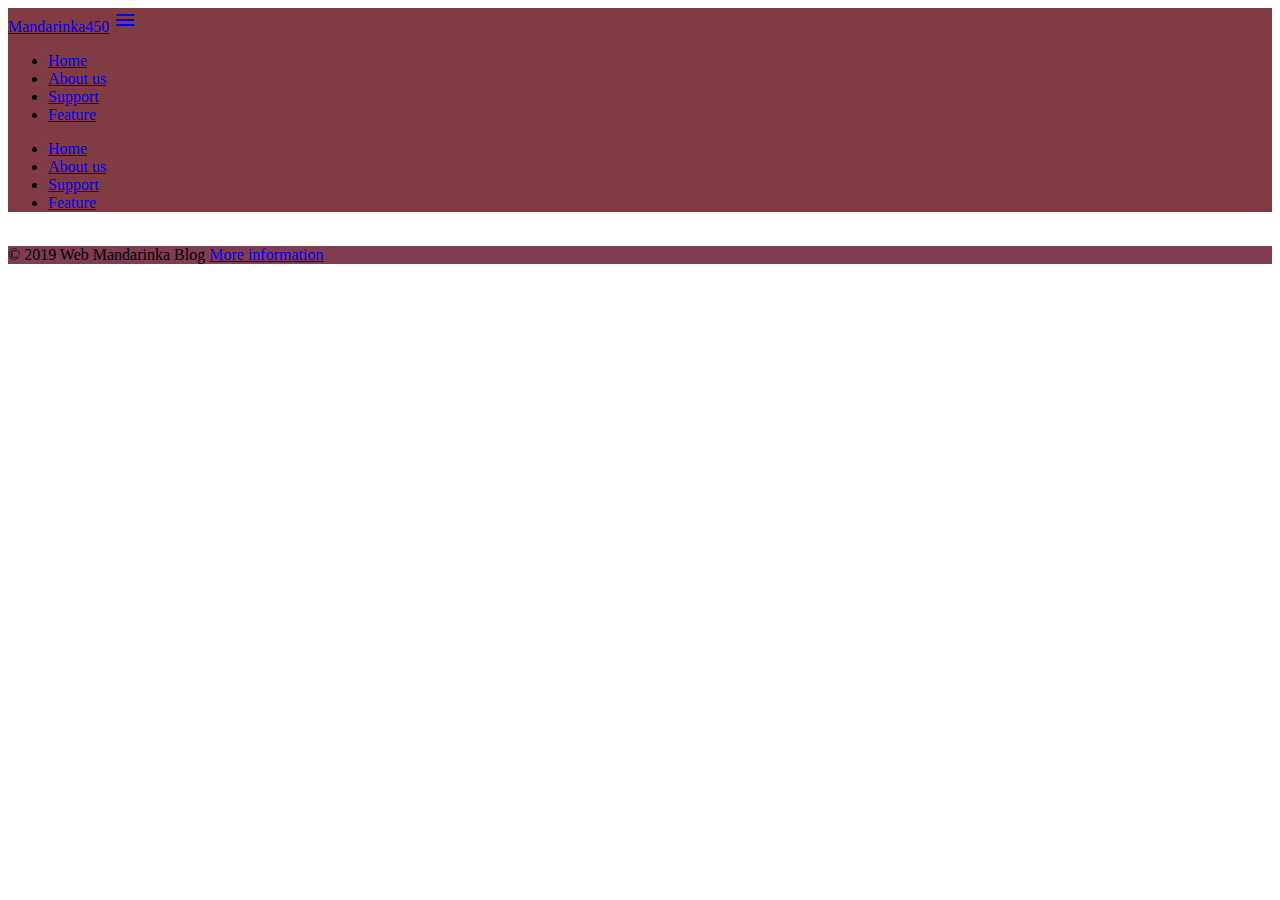
==== laba-3.html @ 952a94d9 "first commit" ====
<!DOCTYPE html>
<html>

    <head>
        <title>Fraimvorks</title>
        
        <link href="https://fonts.googleapis.com/icon?family=Material+Icons" rel="stylesheet">
        
        <link rel="stylesheet" href="https://cdnjs.cloudflare.com/ajax/libs/materialize/0.100.2/css/materialize.min.css">
        <link rel="stylesheet" href="fraim.css">
        <meta charset="UTF-8">
        <meta name="viewport" content="width=device-width, intial-scale=1.0">
    </head>
    <body>
        <div class="navbar-fixed">
        <nav>
            <div class="nav-wrapper">
                <div class="container">
                <a href="#" class="brand-logo">Mandarinka450</a>
                <a href="#" data-activates="mobile-demo" class="button-collapse"><i class="material-icons">menu</i></a>
                <ul class="right hide-on-med-and-down">
                    <li><a href="#">Home</a></li>
                    <li><a href="#">About us</a></li>
                    <li><a class="modal-trigger" href="#modal1">Support</a></li>
                    <li><a href="#">Feature</a></li>
                </ul>
                <ul class="side-nav" id="mobile-demo">
                    <li><a href="#">Home</a></li>
                    <li><a href="#">About us</a></li>
                    <li><a href="#">Support</a></li>
                    <li><a href="#">Feature</a></li>
                </ul>
            </div>
            </div>
        </nav>
    </div>
  
    <div class="full-width">
        <div class="carousel carousel-slider">
            <a href="#one!" class="carousel-item"><img src="https://images.wallpaperscraft.com/image/man_freedom_sky_stones_118040_3840x2160.jpg" alt=""></a>
            <a href="#two!" class="carousel-item"><img src="https://i.ytimg.com/vi/mh-lr_Wad_w/maxresdefault.jpg" alt=""></a>
            <a href="#three!" class="carousel-item"><img src="https://wallup.net/wp-content/uploads/2016/03/03/317512-silhouette-photography-Superman-childhood_dreams-500px-sunset-clouds-superhero-heroes-DC_Comics-cape.jpg" alt=""></a>
        </div>
    </div>
   
    <div class="footer-copyright">
        <div class="container">
            ©  2019 Web Mandarinka Blog
            <a href="#" class="grey-text text-lighten-3 right">More information</a>
        </div>
    </div>
</footer>


    



    <script src="https://cdn.jsdelivr.net/npm/animejs@3.0.1/lib/anime.min.js"></script>
    <script type="text/javascript" src="https://ajax.googleapis.com/ajax/libs/jquery/3.2.1/jquery.min.js"></script>
    <script src="https://cdnjs.cloudflare.com/ajax/libs/materialize/0.100.2/js/materialize.min.js"></script> 
   
    </body>
</html>
---- fraim.css ----
nav{
    background-color: #803c42;
}

footer{
    background-color: #803c42;
    
}
.footer-copyright{
    background-color:#803c52 ;
}

.letter {
    display: inline-block;
    opacity: 0;
    z-index: 990;
    
  }
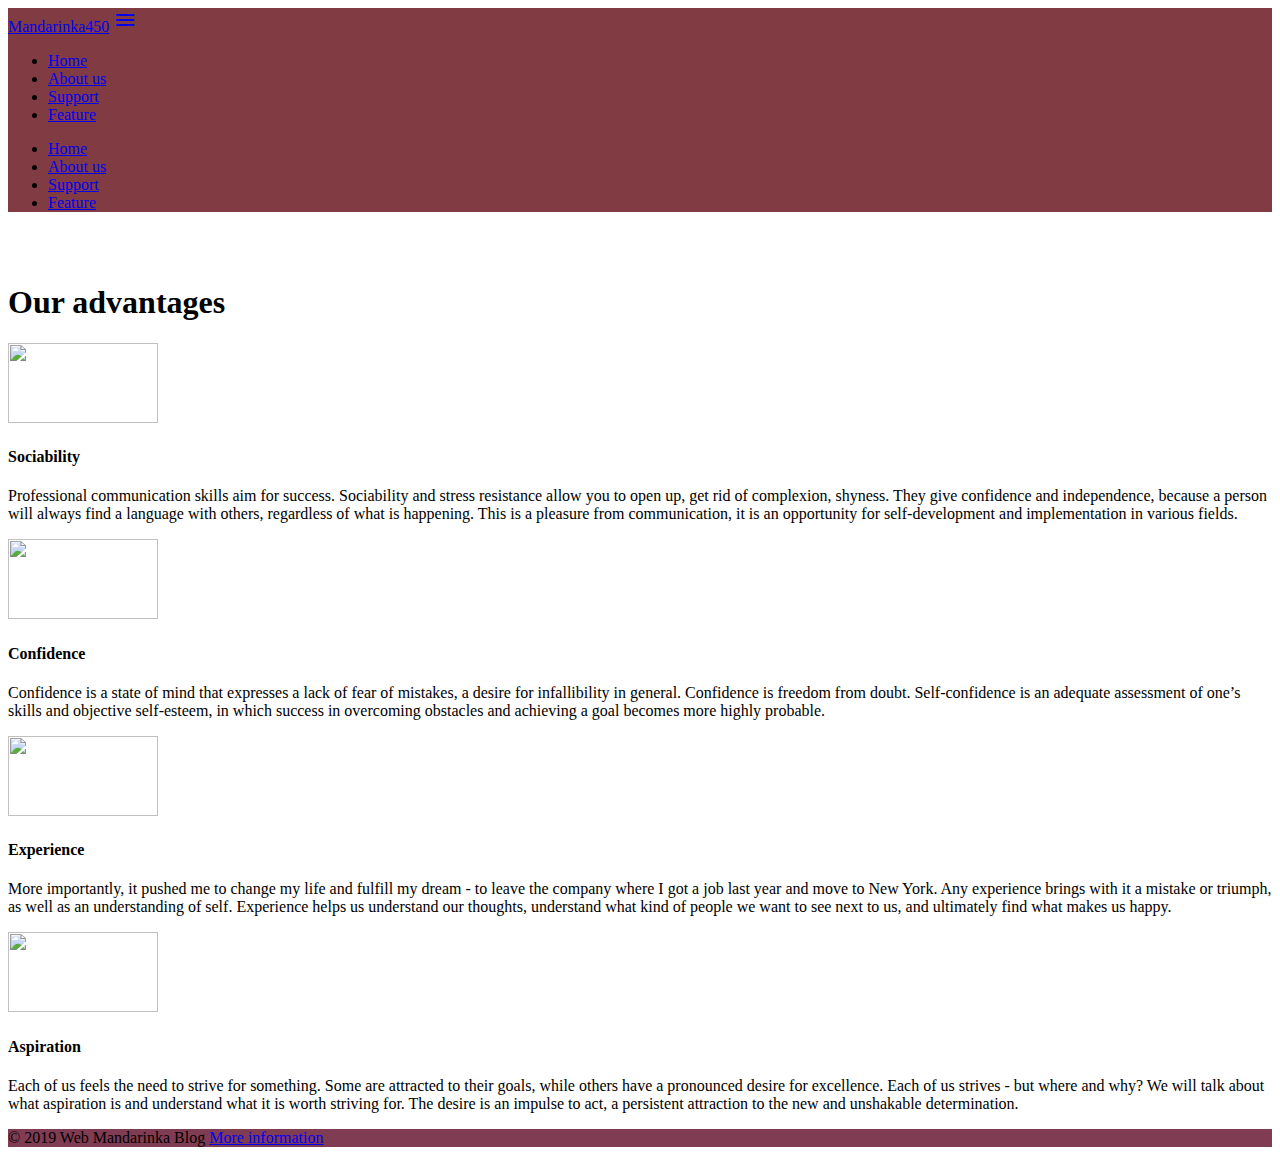
==== commit 8c6efffc: "second changes" ====
--- a/laba-3.html
+++ b/laba-3.html
@@ -42,6 +42,56 @@
             <a href="#three!" class="carousel-item"><img src="https://wallup.net/wp-content/uploads/2016/03/03/317512-silhouette-photography-Superman-childhood_dreams-500px-sunset-clouds-superhero-heroes-DC_Comics-cape.jpg" alt=""></a>
         </div>
     </div>
+    <div class="section white">
+        <div class="row container">
+                <h1  class="center-align " style="margin-top: -20px;" >
+                    <span class="letter">M</span>
+                    <span class="letter">A</span>
+                    <span class="letter">N</span>
+                    <span class="letter">D</span>
+                    <span class="letter">A</span>
+                    <span class="letter">R</span>
+                    <span class="letter">I</span>
+                    <span class="letter">N</span>
+                    <span class="letter">K</span>
+                    <span class="letter">A</span>
+                    
+                    </h1>
+        </div>
+    </div>
+    <div class="container">
+        <h1>Our advantages</h1>
+        <div class="row">
+            <div class="col xl3 l4 m6 center-align">
+                <img src="https://imageog.flaticon.com/icons/png/512/608/608953.png?size=1200x630f&pad=10,10,10,10&ext=png&bg=FFFFFFFF" alt="" width="150px" height="80px">
+                <h4>Sociability</h4>
+                <p>Professional communication skills aim for success. Sociability and stress resistance allow you to open up, get rid of complexion, shyness. They give confidence and independence, because a person will always find a language with others, regardless of what is happening. This is a pleasure from communication, it is an opportunity for self-development and implementation in various fields.</p>
+            </div>
+            <div class="col xl3 l4 m6 center-align">
+                <img src="https://im0-tub-ru.yandex.net/i?id=9da02f25d834134cbc70749307015b91&n=13" alt="" width="150px" height="80px">
+                <h4>Confidence</h4>
+                <p>Confidence is a state of mind that expresses a lack of fear of mistakes, a desire for infallibility in general. Confidence is freedom from doubt. Self-confidence is an adequate assessment of one’s skills and objective self-esteem, in which success in overcoming obstacles and achieving a goal becomes more highly probable.</p>
+            </div>
+            <div class="col xl3 l4 m6 center-align">
+                <img src="https://imageog.flaticon.com/icons/png/512/306/306893.png?size=1200x630f&pad=10,10,10,10&ext=png&bg=FFFFFFFF" alt="" width="150px" height="80px">
+                <h4>Experience</h4>
+                <p>More importantly, it pushed me to change my life and fulfill my dream - to leave the company where I got a job last year and move to New York.
+    
+                    Any experience brings with it a mistake or triumph, as well as an understanding of self. Experience helps us understand our thoughts, understand what kind of people we want to see next to us, and ultimately find what makes us happy.
+    
+                </p>
+            </div>
+            <div class="col xl3 l4 m6 center-align">
+                <img src="https://imageog.flaticon.com/icons/png/512/82/82668.png?size=1200x630f&pad=10,10,10,10&ext=png&bg=FFFFFFFF" alt="" width="150px" height="80px">
+                <h4>Aspiration</h4>
+                <p>Each of us feels the need to strive for something. Some are attracted to their goals, while others have a pronounced desire for excellence. Each of us strives - but where and why? We will talk about what aspiration is and understand what it is worth striving for.
+    
+                    The desire is an impulse to act, a persistent attraction to the new and unshakable determination.
+    
+                </p>
+            </div>
+        </div>
+    </div> 
    
     <div class="footer-copyright">
         <div class="container">
@@ -59,6 +109,27 @@
     <script src="https://cdn.jsdelivr.net/npm/animejs@3.0.1/lib/anime.min.js"></script>
     <script type="text/javascript" src="https://ajax.googleapis.com/ajax/libs/jquery/3.2.1/jquery.min.js"></script>
     <script src="https://cdnjs.cloudflare.com/ajax/libs/materialize/0.100.2/js/materialize.min.js"></script> 
-   
+    
+    
+    
+    <script>
+        let animation = anime({
+        targets: '.letter',
+        opacity: 1,
+        translateY: 50, 
+        loop:true,
+        rotate: {
+        value: 360,
+        duration: 2500,
+        easing: 'easeInExpo'
+        
+        
+        }, 
+        scale: anime.stagger([0.7, 1], {from: 'center'}), 
+        delay: anime.stagger(100, {start: 1000}), 
+        translateX: [-10, 30]
+        
+        });                
+        </script>
     </body>
 </html>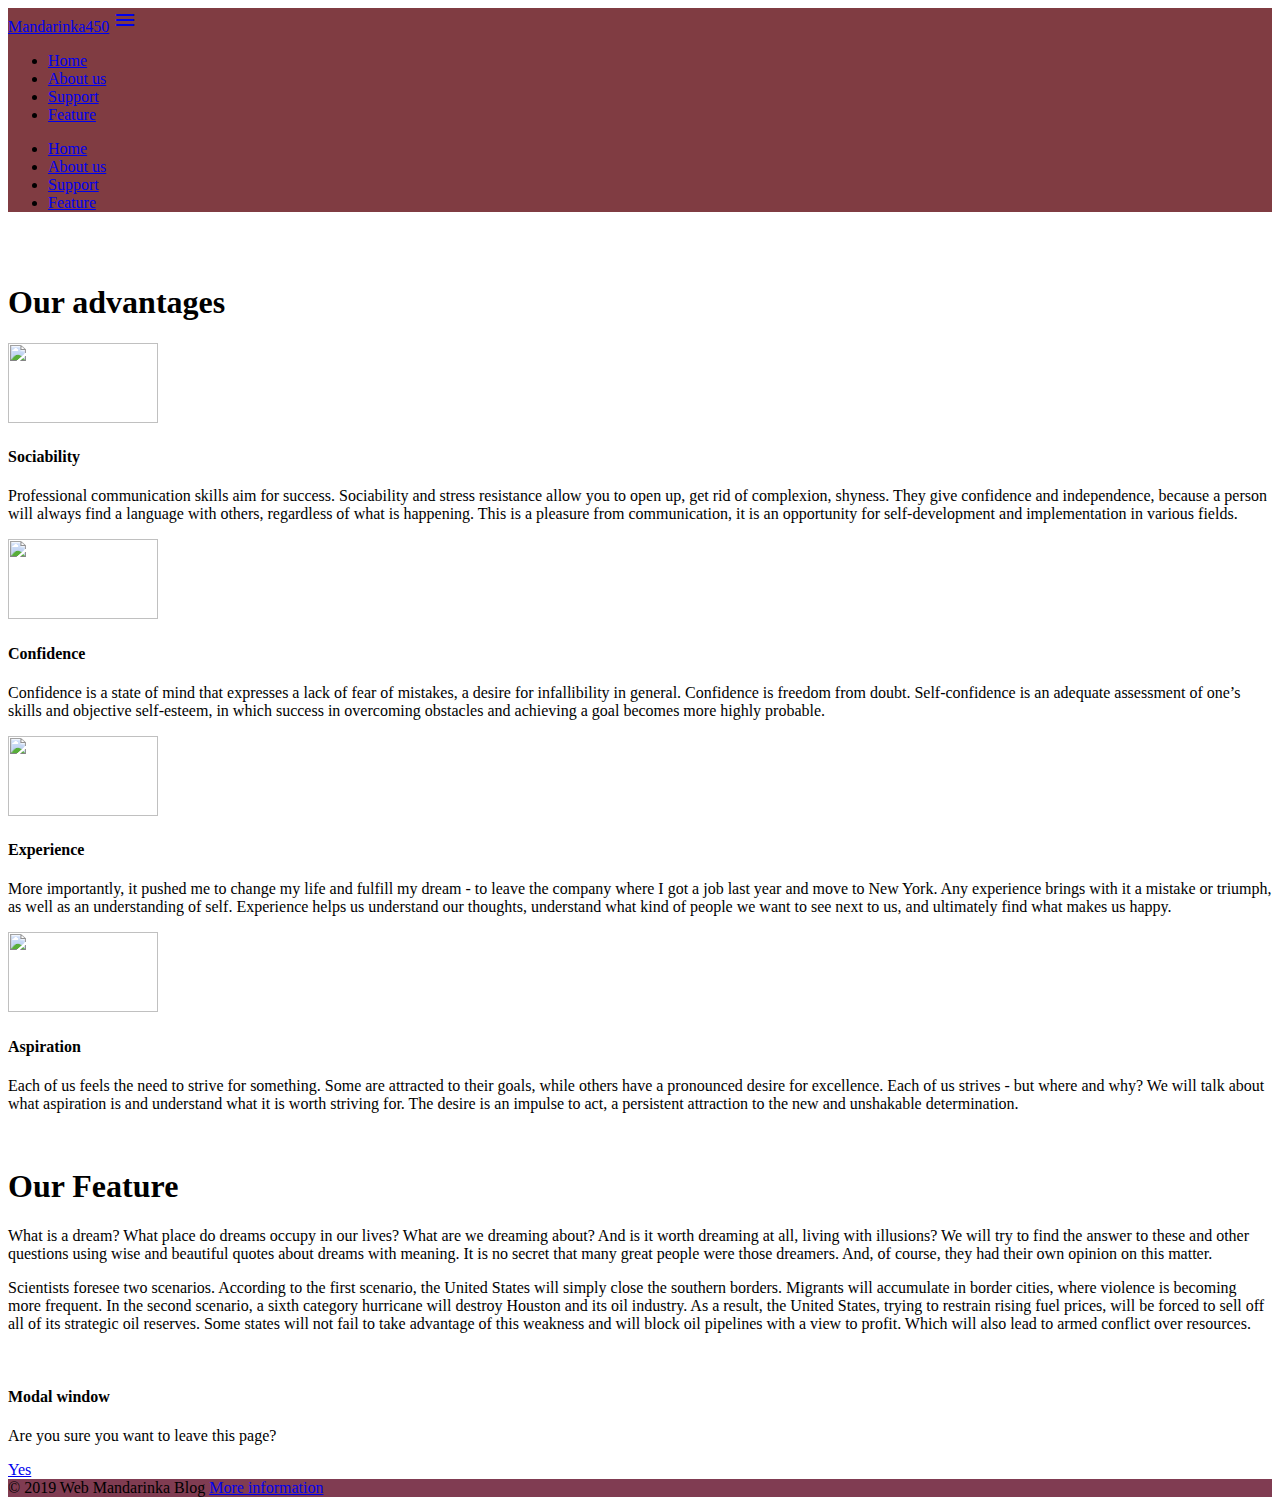
==== commit ed733e30: "parallax" ====
--- a/laba-3.html
+++ b/laba-3.html
@@ -92,6 +92,39 @@
             </div>
         </div>
     </div> 
+    <div class="parallax-container">
+        <div class="parallax">
+            <img src="https://pbs.twimg.com/media/CHH_1TkWkAAM8ED.jpg:large" alt="">
+        </div>
+    </div>
+    <div class="section white">
+        <div class="row container">
+            <h1 class="header">Our Feature</h1>
+            <p class="grey-text text-darken-3 lighten-3">
+                What is a dream? What place do dreams occupy in our lives? What are we dreaming about? And is it worth dreaming at all, living with illusions? We will try to find the answer to these and other questions using wise and beautiful quotes about dreams with meaning. It is no secret that many great people were those dreamers. And, of course, they had their own opinion on this matter.
+    
+            </p>
+            <p>
+                Scientists foresee two scenarios. According to the first scenario, the United States will simply close the southern borders. Migrants will accumulate in border cities, where violence is becoming more frequent. In the second scenario, a sixth category hurricane will destroy Houston and its oil industry. As a result, the United States, trying to restrain rising fuel prices, will be forced to sell off all of its strategic oil reserves. Some states will not fail to take advantage of this weakness and will block oil pipelines with a view to profit. Which will also lead to armed conflict over resources.
+            </p>
+        </div>
+    </div>
+    <div class="parallax-container">
+        <div class="parallax">
+            <img src="https://avatars.mds.yandex.net/get-zen_doc/28845/pub_5c0ab1ca98832000acf32a12_5c0acea4fcea4c00aad2248e/scale_1200" alt="">
+        </div>
+    </div>
+    
+    <div id="modal1" class="modal">
+        <div class="modal-content">
+            <h4>Modal window</h4>
+            <p>Are you sure you want to leave this page?</p>
+        </div>
+        <div class="modal-footer">
+            <a href="#" class="modal-action modal-close waves-effect waves-green btn-flat">Yes</a>
+        </div>
+    </div>
+    
    
     <div class="footer-copyright">
         <div class="container">
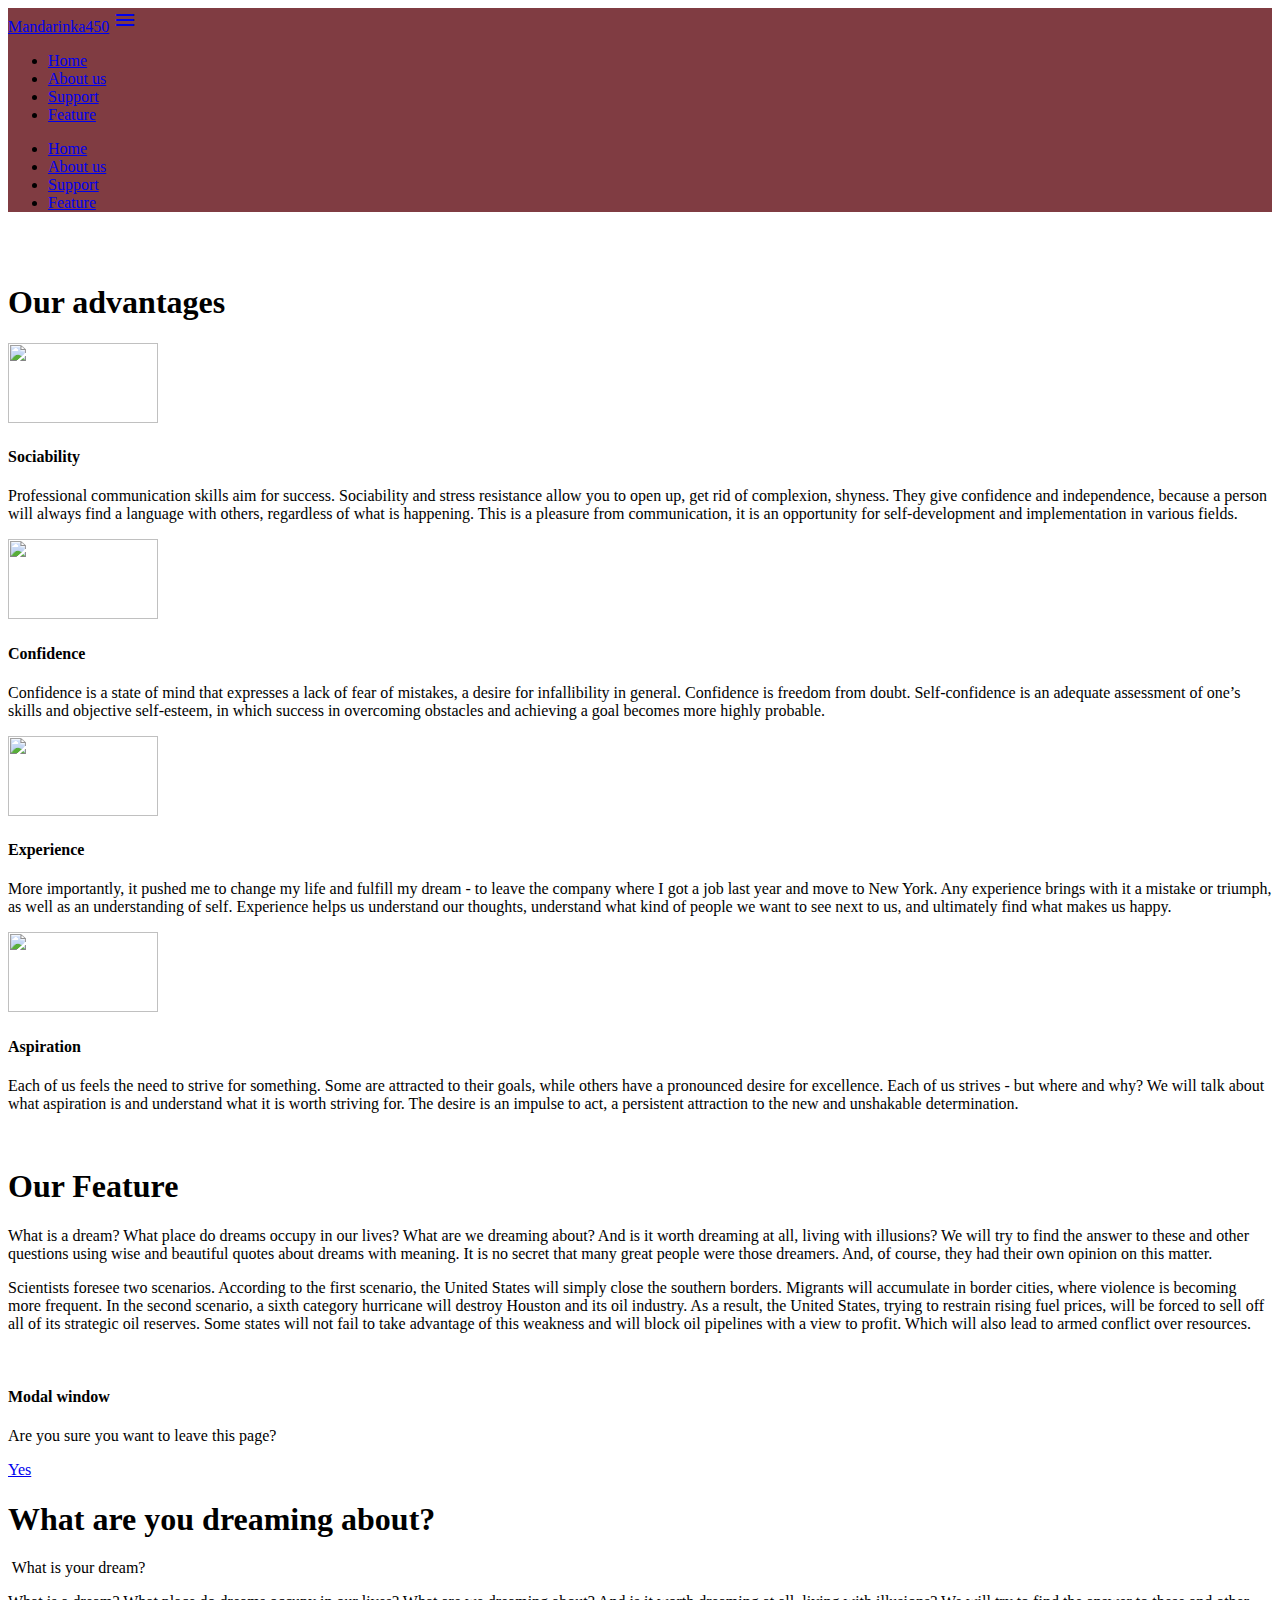
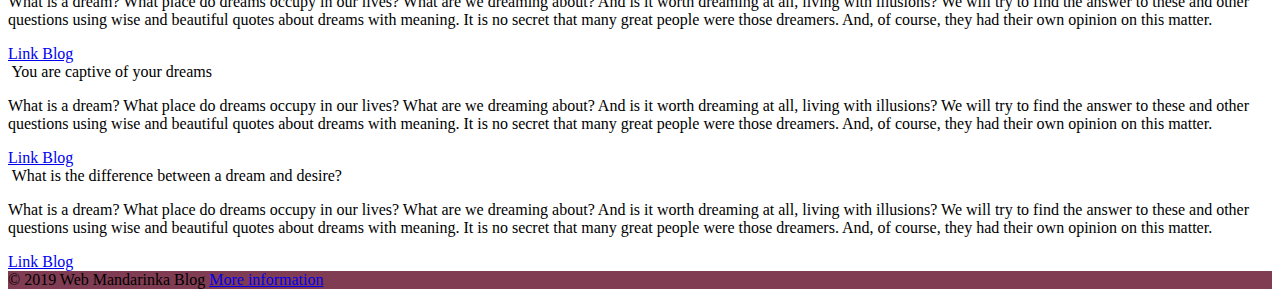
==== commit b386b5e5: "cards" ====
--- a/laba-3.html
+++ b/laba-3.html
@@ -124,7 +124,45 @@
             <a href="#" class="modal-action modal-close waves-effect waves-green btn-flat">Yes</a>
         </div>
     </div>
-    
+    <div class="container">
+        <h1>What are you dreaming about?</h1>
+        <div class="card hoverable small">
+            <div class="card-image">
+                <img src="https://img1.goodfon.ru/original/1920x1080/4/95/art-okean-nebo-para-noch.jpg" alt="">
+                <span class="card-title">What is your dream?</span>
+            </div>
+            <div class="card-content">
+                <p>What is a dream? What place do dreams occupy in our lives? What are we dreaming about? And is it worth dreaming at all, living with illusions? We will try to find the answer to these and other questions using wise and beautiful quotes about dreams with meaning. It is no secret that many great people were those dreamers. And, of course, they had their own opinion on this matter.</p>
+            </div>
+            <div class="card-action">
+                <a href="#">Link Blog</a>
+            </div>
+        </div>
+        <div class="card hoverable small">
+            <div class="card-image">
+                <img src="https://img2.akspic.ru/image/76398-vecher-emociya-san_francisko-svet-temnota-1920x1080.jpg" alt="">
+                <span class="card-title">You are captive of your dreams</span>
+            </div>
+            <div class="card-content">
+                <p>What is a dream? What place do dreams occupy in our lives? What are we dreaming about? And is it worth dreaming at all, living with illusions? We will try to find the answer to these and other questions using wise and beautiful quotes about dreams with meaning. It is no secret that many great people were those dreamers. And, of course, they had their own opinion on this matter.</p>
+            </div>
+            <div class="card-action">
+                <a href="#">Link Blog</a>
+            </div>
+        </div>
+        <div class="card hoverable small">
+            <div class="card-image">
+                <img src="https://wallpapers.moviemania.io/desktop/movie/38757/8a26dd/tangled-desktop-wallpaper.jpg?w=2552&h=1442" alt="">
+                <span class="card-title">What is the difference between a dream and desire?</span>
+            </div>
+            <div class="card-content">
+                <p>What is a dream? What place do dreams occupy in our lives? What are we dreaming about? And is it worth dreaming at all, living with illusions? We will try to find the answer to these and other questions using wise and beautiful quotes about dreams with meaning. It is no secret that many great people were those dreamers. And, of course, they had their own opinion on this matter.</p>
+            </div>
+            <div class="card-action">
+                <a href="#">Link Blog</a>
+            </div>
+        </div>
+    </div>
    
     <div class="footer-copyright">
         <div class="container">
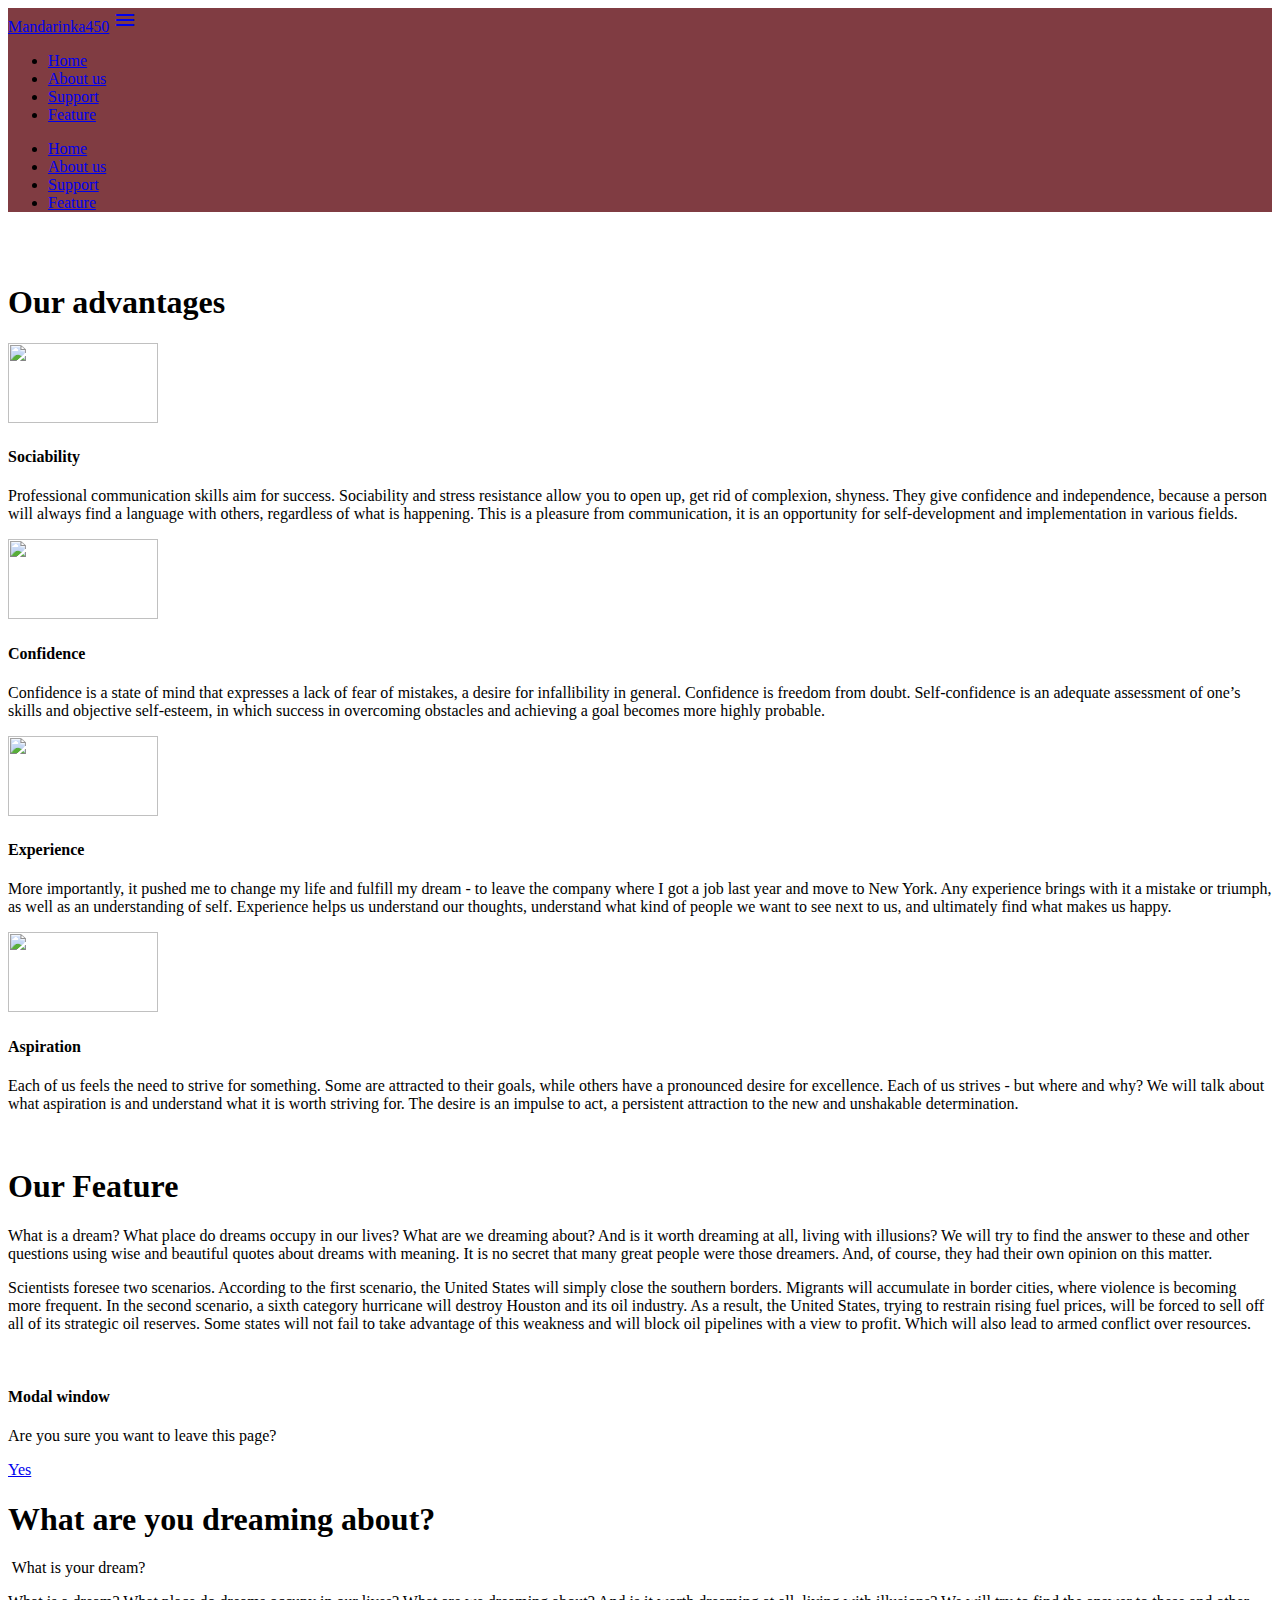
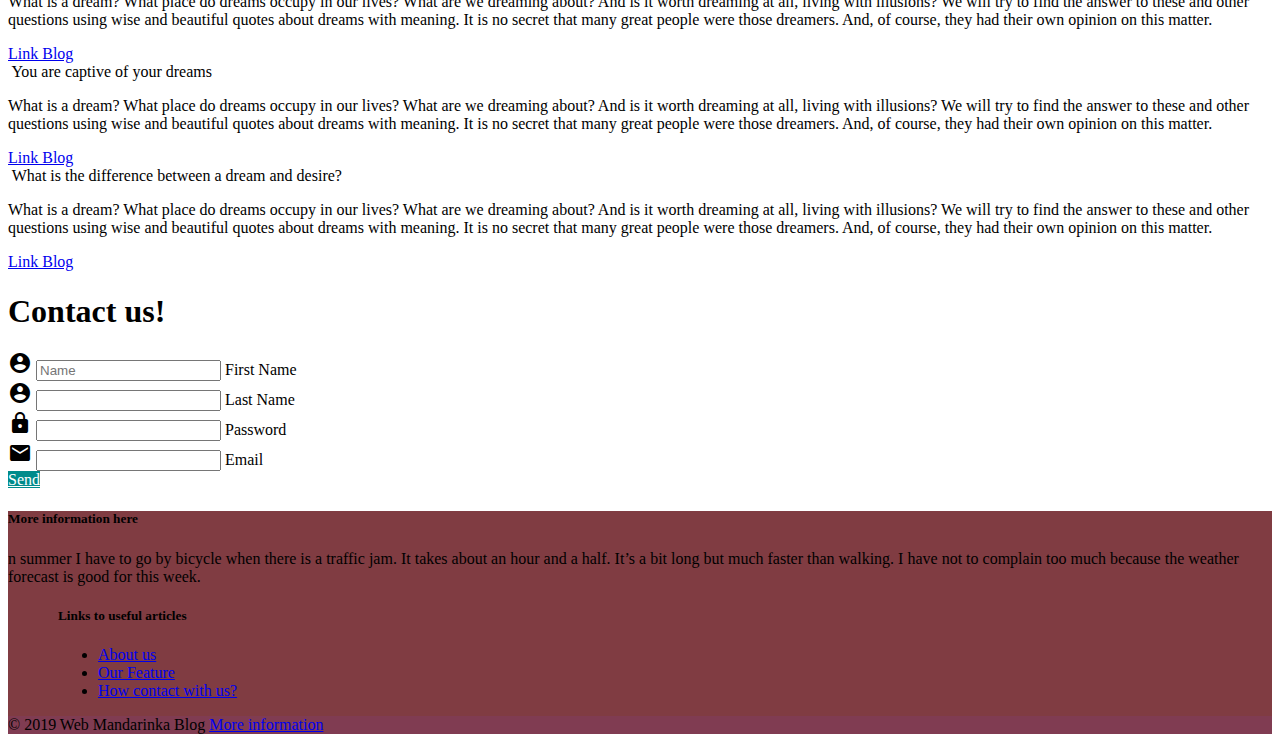
==== commit b4560219: "finish" ====
--- a/laba-3.html
+++ b/laba-3.html
@@ -163,6 +163,71 @@
             </div>
         </div>
     </div>
+    <div class="container">
+        <h1>Contact us!</h1>
+        <div class="row">
+            <form  class="col s12">
+                <div class="row">
+                    <div class="input-field col s6">
+                        <i class="material-icons prefix">
+                            account_circle
+                        </i>
+                        <input type="text" class="validate" placeholder="Name" id="first_name">
+                        <label for="first_name">First Name</label>
+                    </div>
+                    <div class="input-field col s6">
+                        <i class="material-icons prefix">
+                            account_circle
+                        </i>
+                        <input type="text" class="validate"  id="last_name">
+                        <label for="last_name">Last Name</label>
+                    </div>
+                </div>
+                <div class="row">
+                    <div class="input-field col s12">
+                        <i class="material-icons prefix">
+                            lock
+                        </i>  
+                        <input type="password" id="password" class="password">
+                        <label for="password">Password</label>
+                    </div>
+                </div>
+                <div class="row">
+                    <div class="input-field col s12">
+                        <i class="material-icons prefix">
+                            mail
+                        </i>  
+                        <input type="email" id="email" class="validate">
+                        <label for="email">Email</label>
+                    </div>
+                </div>
+                <a href="#" style=" background-color:darkcyan;color: white;" class="modal-action modal-close waves-effect waves-green btn-flat">Send</a>
+            
+            </form>
+        </div>
+        </div>
+        
+        <footer class="footer-page">
+        <div class="container">
+            <div class="row">
+                <div class="col l6 s12">
+                    <h5 class="white-text">
+                        More information here
+                    </h5>
+                    <p class="grey-text text-lighten-4">n summer I have to go by bicycle when there is a traffic jam. It takes about an hour and a half. It’s a bit long but much faster than walking. I have not to complain too much because the weather forecast is good for this week.</p>
+                </div>
+                <div class="col l4 offset-12 s12">
+                    <h5 class="white-text" style="margin-left: 50px;">
+                        Links to useful articles
+                    </h5>
+                    <ul style="margin-left: 50px;">
+                        <li><a href="#" class="grey-text text-lighten-3">About us</a></li>
+                        <li><a href="#" class="grey-text text-lighten-3">Our Feature</a></li>
+                        <li><a href="#" class="grey-text text-lighten-3">How contact with us?</a></li>
+                    </ul>
+                </div>
+            </div>
+        </div>
    
     <div class="footer-copyright">
         <div class="container">
@@ -181,6 +246,21 @@
     <script type="text/javascript" src="https://ajax.googleapis.com/ajax/libs/jquery/3.2.1/jquery.min.js"></script>
     <script src="https://cdnjs.cloudflare.com/ajax/libs/materialize/0.100.2/js/materialize.min.js"></script> 
     
+    <script>
+        $(document).ready(function () {
+            $(".button-collapse").sideNav();
+            $('.modal').modal({
+                opacity:0.8,
+            });
+            $('.parallax').parallax();
+            $(".carousel.carousel-slider").carousel({
+                fullWidth:true,
+                indicators:true,
+                duration:500,
+    
+            });
+        });
+    </script>   
     
     
     <script>
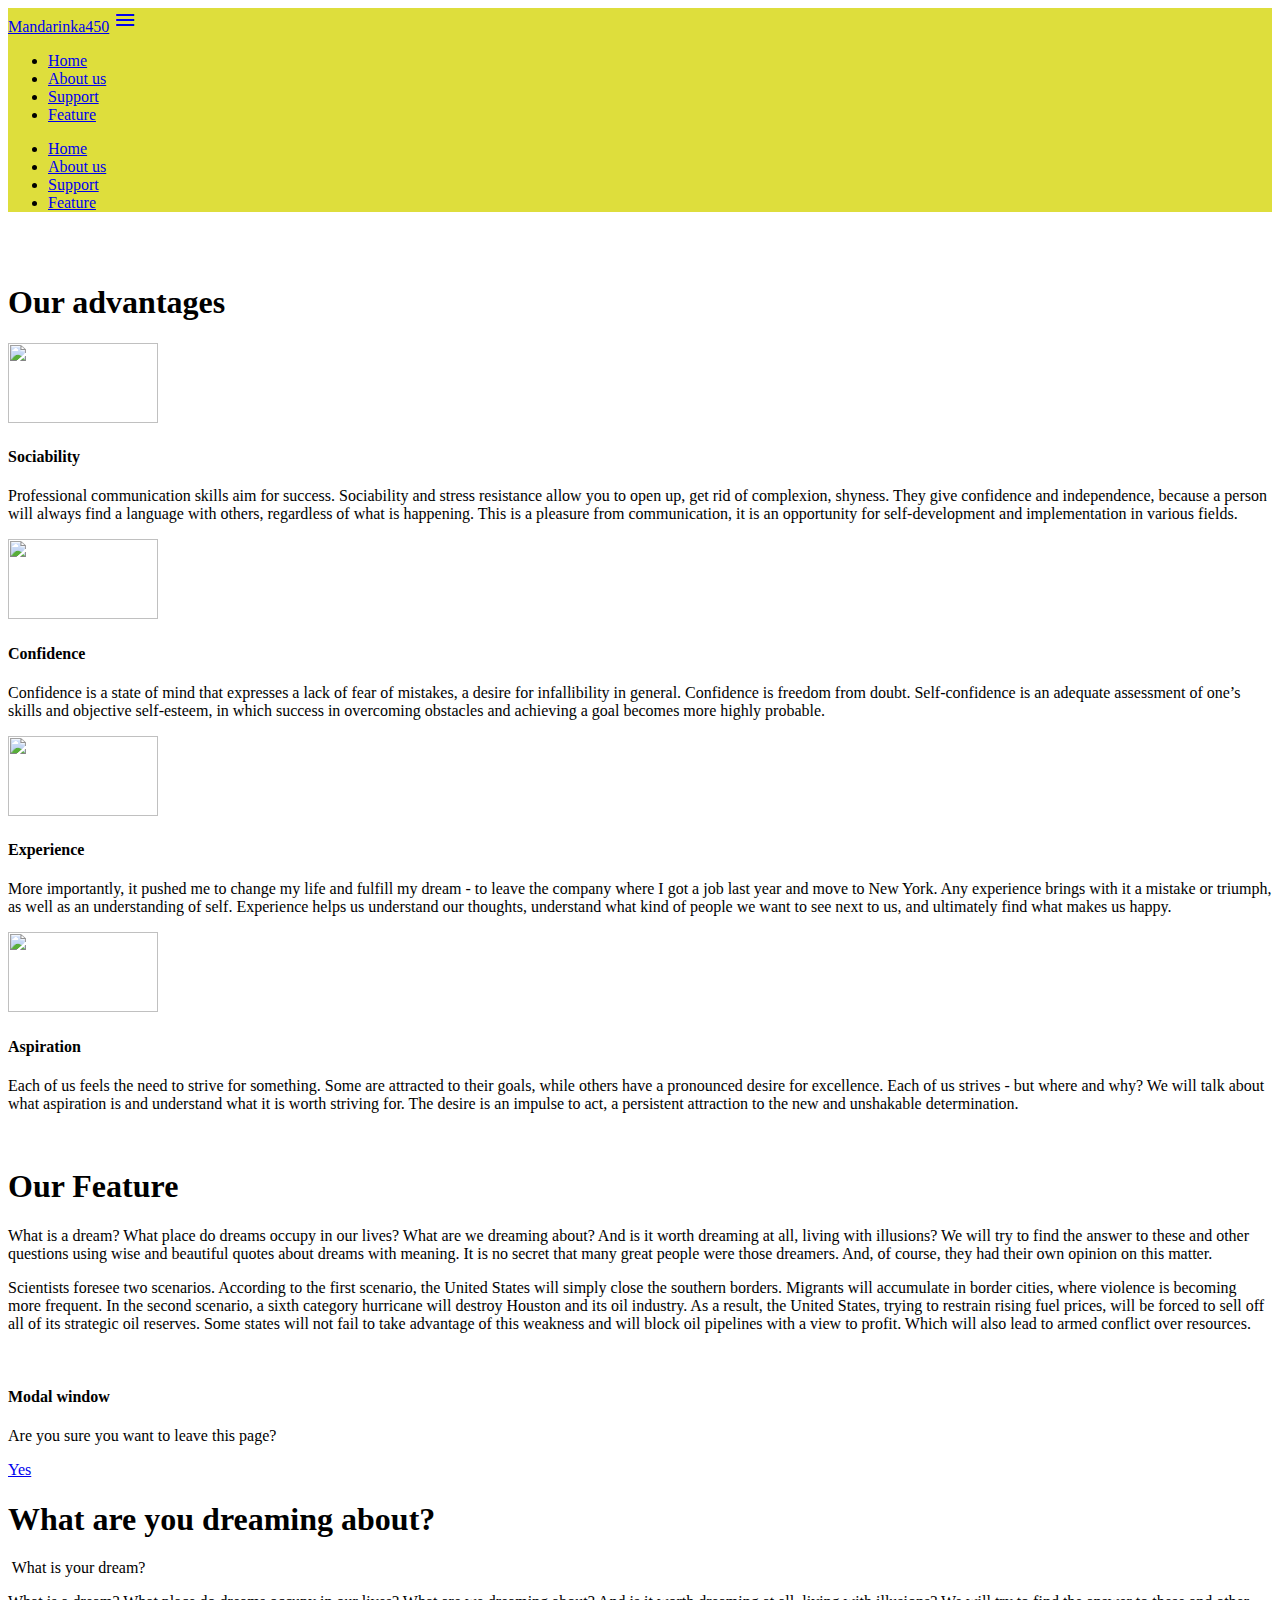
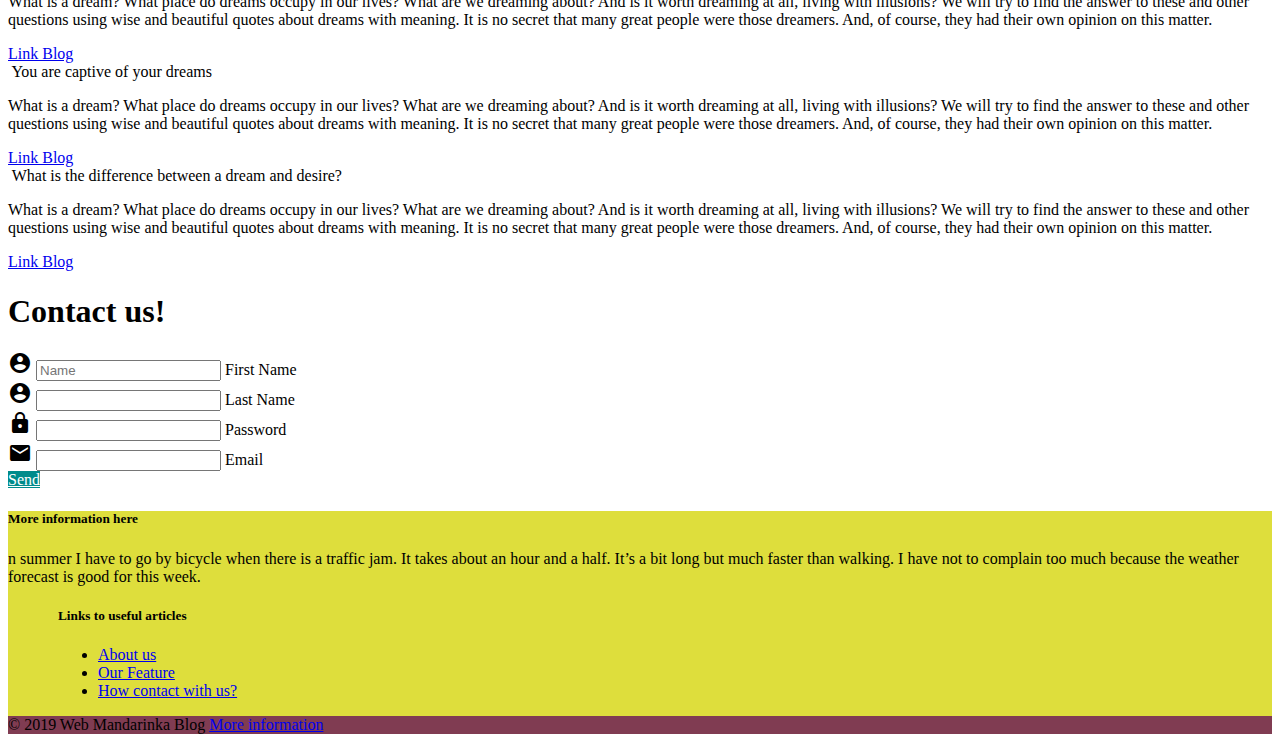
==== commit 4857b3bd: "Add files via upload" ====
--- a/laba-3.html
+++ b/laba-3.html
@@ -1,286 +1,286 @@
-<!DOCTYPE html>
-<html>
-
-    <head>
-        <title>Fraimvorks</title>
-        
-        <link href="https://fonts.googleapis.com/icon?family=Material+Icons" rel="stylesheet">
-        
-        <link rel="stylesheet" href="https://cdnjs.cloudflare.com/ajax/libs/materialize/0.100.2/css/materialize.min.css">
-        <link rel="stylesheet" href="fraim.css">
-        <meta charset="UTF-8">
-        <meta name="viewport" content="width=device-width, intial-scale=1.0">
-    </head>
-    <body>
-        <div class="navbar-fixed">
-        <nav>
-            <div class="nav-wrapper">
-                <div class="container">
-                <a href="#" class="brand-logo">Mandarinka450</a>
-                <a href="#" data-activates="mobile-demo" class="button-collapse"><i class="material-icons">menu</i></a>
-                <ul class="right hide-on-med-and-down">
-                    <li><a href="#">Home</a></li>
-                    <li><a href="#">About us</a></li>
-                    <li><a class="modal-trigger" href="#modal1">Support</a></li>
-                    <li><a href="#">Feature</a></li>
-                </ul>
-                <ul class="side-nav" id="mobile-demo">
-                    <li><a href="#">Home</a></li>
-                    <li><a href="#">About us</a></li>
-                    <li><a href="#">Support</a></li>
-                    <li><a href="#">Feature</a></li>
-                </ul>
-            </div>
-            </div>
-        </nav>
-    </div>
-  
-    <div class="full-width">
-        <div class="carousel carousel-slider">
-            <a href="#one!" class="carousel-item"><img src="https://images.wallpaperscraft.com/image/man_freedom_sky_stones_118040_3840x2160.jpg" alt=""></a>
-            <a href="#two!" class="carousel-item"><img src="https://i.ytimg.com/vi/mh-lr_Wad_w/maxresdefault.jpg" alt=""></a>
-            <a href="#three!" class="carousel-item"><img src="https://wallup.net/wp-content/uploads/2016/03/03/317512-silhouette-photography-Superman-childhood_dreams-500px-sunset-clouds-superhero-heroes-DC_Comics-cape.jpg" alt=""></a>
-        </div>
-    </div>
-    <div class="section white">
-        <div class="row container">
-                <h1  class="center-align " style="margin-top: -20px;" >
-                    <span class="letter">M</span>
-                    <span class="letter">A</span>
-                    <span class="letter">N</span>
-                    <span class="letter">D</span>
-                    <span class="letter">A</span>
-                    <span class="letter">R</span>
-                    <span class="letter">I</span>
-                    <span class="letter">N</span>
-                    <span class="letter">K</span>
-                    <span class="letter">A</span>
-                    
-                    </h1>
-        </div>
-    </div>
-    <div class="container">
-        <h1>Our advantages</h1>
-        <div class="row">
-            <div class="col xl3 l4 m6 center-align">
-                <img src="https://imageog.flaticon.com/icons/png/512/608/608953.png?size=1200x630f&pad=10,10,10,10&ext=png&bg=FFFFFFFF" alt="" width="150px" height="80px">
-                <h4>Sociability</h4>
-                <p>Professional communication skills aim for success. Sociability and stress resistance allow you to open up, get rid of complexion, shyness. They give confidence and independence, because a person will always find a language with others, regardless of what is happening. This is a pleasure from communication, it is an opportunity for self-development and implementation in various fields.</p>
-            </div>
-            <div class="col xl3 l4 m6 center-align">
-                <img src="https://im0-tub-ru.yandex.net/i?id=9da02f25d834134cbc70749307015b91&n=13" alt="" width="150px" height="80px">
-                <h4>Confidence</h4>
-                <p>Confidence is a state of mind that expresses a lack of fear of mistakes, a desire for infallibility in general. Confidence is freedom from doubt. Self-confidence is an adequate assessment of one’s skills and objective self-esteem, in which success in overcoming obstacles and achieving a goal becomes more highly probable.</p>
-            </div>
-            <div class="col xl3 l4 m6 center-align">
-                <img src="https://imageog.flaticon.com/icons/png/512/306/306893.png?size=1200x630f&pad=10,10,10,10&ext=png&bg=FFFFFFFF" alt="" width="150px" height="80px">
-                <h4>Experience</h4>
-                <p>More importantly, it pushed me to change my life and fulfill my dream - to leave the company where I got a job last year and move to New York.
-    
-                    Any experience brings with it a mistake or triumph, as well as an understanding of self. Experience helps us understand our thoughts, understand what kind of people we want to see next to us, and ultimately find what makes us happy.
-    
-                </p>
-            </div>
-            <div class="col xl3 l4 m6 center-align">
-                <img src="https://imageog.flaticon.com/icons/png/512/82/82668.png?size=1200x630f&pad=10,10,10,10&ext=png&bg=FFFFFFFF" alt="" width="150px" height="80px">
-                <h4>Aspiration</h4>
-                <p>Each of us feels the need to strive for something. Some are attracted to their goals, while others have a pronounced desire for excellence. Each of us strives - but where and why? We will talk about what aspiration is and understand what it is worth striving for.
-    
-                    The desire is an impulse to act, a persistent attraction to the new and unshakable determination.
-    
-                </p>
-            </div>
-        </div>
-    </div> 
-    <div class="parallax-container">
-        <div class="parallax">
-            <img src="https://pbs.twimg.com/media/CHH_1TkWkAAM8ED.jpg:large" alt="">
-        </div>
-    </div>
-    <div class="section white">
-        <div class="row container">
-            <h1 class="header">Our Feature</h1>
-            <p class="grey-text text-darken-3 lighten-3">
-                What is a dream? What place do dreams occupy in our lives? What are we dreaming about? And is it worth dreaming at all, living with illusions? We will try to find the answer to these and other questions using wise and beautiful quotes about dreams with meaning. It is no secret that many great people were those dreamers. And, of course, they had their own opinion on this matter.
-    
-            </p>
-            <p>
-                Scientists foresee two scenarios. According to the first scenario, the United States will simply close the southern borders. Migrants will accumulate in border cities, where violence is becoming more frequent. In the second scenario, a sixth category hurricane will destroy Houston and its oil industry. As a result, the United States, trying to restrain rising fuel prices, will be forced to sell off all of its strategic oil reserves. Some states will not fail to take advantage of this weakness and will block oil pipelines with a view to profit. Which will also lead to armed conflict over resources.
-            </p>
-        </div>
-    </div>
-    <div class="parallax-container">
-        <div class="parallax">
-            <img src="https://avatars.mds.yandex.net/get-zen_doc/28845/pub_5c0ab1ca98832000acf32a12_5c0acea4fcea4c00aad2248e/scale_1200" alt="">
-        </div>
-    </div>
-    
-    <div id="modal1" class="modal">
-        <div class="modal-content">
-            <h4>Modal window</h4>
-            <p>Are you sure you want to leave this page?</p>
-        </div>
-        <div class="modal-footer">
-            <a href="#" class="modal-action modal-close waves-effect waves-green btn-flat">Yes</a>
-        </div>
-    </div>
-    <div class="container">
-        <h1>What are you dreaming about?</h1>
-        <div class="card hoverable small">
-            <div class="card-image">
-                <img src="https://img1.goodfon.ru/original/1920x1080/4/95/art-okean-nebo-para-noch.jpg" alt="">
-                <span class="card-title">What is your dream?</span>
-            </div>
-            <div class="card-content">
-                <p>What is a dream? What place do dreams occupy in our lives? What are we dreaming about? And is it worth dreaming at all, living with illusions? We will try to find the answer to these and other questions using wise and beautiful quotes about dreams with meaning. It is no secret that many great people were those dreamers. And, of course, they had their own opinion on this matter.</p>
-            </div>
-            <div class="card-action">
-                <a href="#">Link Blog</a>
-            </div>
-        </div>
-        <div class="card hoverable small">
-            <div class="card-image">
-                <img src="https://img2.akspic.ru/image/76398-vecher-emociya-san_francisko-svet-temnota-1920x1080.jpg" alt="">
-                <span class="card-title">You are captive of your dreams</span>
-            </div>
-            <div class="card-content">
-                <p>What is a dream? What place do dreams occupy in our lives? What are we dreaming about? And is it worth dreaming at all, living with illusions? We will try to find the answer to these and other questions using wise and beautiful quotes about dreams with meaning. It is no secret that many great people were those dreamers. And, of course, they had their own opinion on this matter.</p>
-            </div>
-            <div class="card-action">
-                <a href="#">Link Blog</a>
-            </div>
-        </div>
-        <div class="card hoverable small">
-            <div class="card-image">
-                <img src="https://wallpapers.moviemania.io/desktop/movie/38757/8a26dd/tangled-desktop-wallpaper.jpg?w=2552&h=1442" alt="">
-                <span class="card-title">What is the difference between a dream and desire?</span>
-            </div>
-            <div class="card-content">
-                <p>What is a dream? What place do dreams occupy in our lives? What are we dreaming about? And is it worth dreaming at all, living with illusions? We will try to find the answer to these and other questions using wise and beautiful quotes about dreams with meaning. It is no secret that many great people were those dreamers. And, of course, they had their own opinion on this matter.</p>
-            </div>
-            <div class="card-action">
-                <a href="#">Link Blog</a>
-            </div>
-        </div>
-    </div>
-    <div class="container">
-        <h1>Contact us!</h1>
-        <div class="row">
-            <form  class="col s12">
-                <div class="row">
-                    <div class="input-field col s6">
-                        <i class="material-icons prefix">
-                            account_circle
-                        </i>
-                        <input type="text" class="validate" placeholder="Name" id="first_name">
-                        <label for="first_name">First Name</label>
-                    </div>
-                    <div class="input-field col s6">
-                        <i class="material-icons prefix">
-                            account_circle
-                        </i>
-                        <input type="text" class="validate"  id="last_name">
-                        <label for="last_name">Last Name</label>
-                    </div>
-                </div>
-                <div class="row">
-                    <div class="input-field col s12">
-                        <i class="material-icons prefix">
-                            lock
-                        </i>  
-                        <input type="password" id="password" class="password">
-                        <label for="password">Password</label>
-                    </div>
-                </div>
-                <div class="row">
-                    <div class="input-field col s12">
-                        <i class="material-icons prefix">
-                            mail
-                        </i>  
-                        <input type="email" id="email" class="validate">
-                        <label for="email">Email</label>
-                    </div>
-                </div>
-                <a href="#" style=" background-color:darkcyan;color: white;" class="modal-action modal-close waves-effect waves-green btn-flat">Send</a>
-            
-            </form>
-        </div>
-        </div>
-        
-        <footer class="footer-page">
-        <div class="container">
-            <div class="row">
-                <div class="col l6 s12">
-                    <h5 class="white-text">
-                        More information here
-                    </h5>
-                    <p class="grey-text text-lighten-4">n summer I have to go by bicycle when there is a traffic jam. It takes about an hour and a half. It’s a bit long but much faster than walking. I have not to complain too much because the weather forecast is good for this week.</p>
-                </div>
-                <div class="col l4 offset-12 s12">
-                    <h5 class="white-text" style="margin-left: 50px;">
-                        Links to useful articles
-                    </h5>
-                    <ul style="margin-left: 50px;">
-                        <li><a href="#" class="grey-text text-lighten-3">About us</a></li>
-                        <li><a href="#" class="grey-text text-lighten-3">Our Feature</a></li>
-                        <li><a href="#" class="grey-text text-lighten-3">How contact with us?</a></li>
-                    </ul>
-                </div>
-            </div>
-        </div>
-   
-    <div class="footer-copyright">
-        <div class="container">
-            ©  2019 Web Mandarinka Blog
-            <a href="#" class="grey-text text-lighten-3 right">More information</a>
-        </div>
-    </div>
-</footer>
-
-
-    
-
-
-
-    <script src="https://cdn.jsdelivr.net/npm/animejs@3.0.1/lib/anime.min.js"></script>
-    <script type="text/javascript" src="https://ajax.googleapis.com/ajax/libs/jquery/3.2.1/jquery.min.js"></script>
-    <script src="https://cdnjs.cloudflare.com/ajax/libs/materialize/0.100.2/js/materialize.min.js"></script> 
-    
-    <script>
-        $(document).ready(function () {
-            $(".button-collapse").sideNav();
-            $('.modal').modal({
-                opacity:0.8,
-            });
-            $('.parallax').parallax();
-            $(".carousel.carousel-slider").carousel({
-                fullWidth:true,
-                indicators:true,
-                duration:500,
-    
-            });
-        });
-    </script>   
-    
-    
-    <script>
-        let animation = anime({
-        targets: '.letter',
-        opacity: 1,
-        translateY: 50, 
-        loop:true,
-        rotate: {
-        value: 360,
-        duration: 2500,
-        easing: 'easeInExpo'
-        
-        
-        }, 
-        scale: anime.stagger([0.7, 1], {from: 'center'}), 
-        delay: anime.stagger(100, {start: 1000}), 
-        translateX: [-10, 30]
-        
-        });                
-        </script>
-    </body>
+<!DOCTYPE html>
+<html>
+
+    <head>
+        <title>Fraimvorks</title>
+        
+        <link href="https://fonts.googleapis.com/icon?family=Material+Icons" rel="stylesheet">
+        
+        <link rel="stylesheet" href="https://cdnjs.cloudflare.com/ajax/libs/materialize/0.100.2/css/materialize.min.css">
+        <link rel="stylesheet" href="fraim.css">
+        <meta charset="UTF-8">
+        <meta name="viewport" content="width=device-width, intial-scale=1.0">
+    </head>
+    <body>
+        <div class="navbar-fixed">
+        <nav>
+            <div class="nav-wrapper">
+                <div class="container">
+                <a href="#" class="brand-logo">Mandarinka450</a>
+                <a href="#" data-activates="mobile-demo" class="button-collapse"><i class="material-icons">menu</i></a>
+                <ul class="right hide-on-med-and-down">
+                    <li><a href="#">Home</a></li>
+                    <li><a href="#">About us</a></li>
+                    <li><a class="modal-trigger" href="#modal1">Support</a></li>
+                    <li><a href="#">Feature</a></li>
+                </ul>
+                <ul class="side-nav" id="mobile-demo">
+                    <li><a href="#">Home</a></li>
+                    <li><a href="#">About us</a></li>
+                    <li><a href="#">Support</a></li>
+                    <li><a href="#">Feature</a></li>
+                </ul>
+            </div>
+            </div>
+        </nav>
+    </div>
+  
+    <div class="full-width">
+        <div class="carousel carousel-slider">
+            <a href="#one!" class="carousel-item"><img src="https://images.wallpaperscraft.com/image/man_freedom_sky_stones_118040_3840x2160.jpg" alt=""></a>
+            <a href="#two!" class="carousel-item"><img src="https://i.ytimg.com/vi/mh-lr_Wad_w/maxresdefault.jpg" alt=""></a>
+            <a href="#three!" class="carousel-item"><img src="https://wallup.net/wp-content/uploads/2016/03/03/317512-silhouette-photography-Superman-childhood_dreams-500px-sunset-clouds-superhero-heroes-DC_Comics-cape.jpg" alt=""></a>
+        </div>
+    </div>
+    <div class="section white">
+        <div class="row container">
+                <h1  class="center-align " style="margin-top: -20px;" >
+                    <span class="letter">M</span>
+                    <span class="letter">A</span>
+                    <span class="letter">N</span>
+                    <span class="letter">D</span>
+                    <span class="letter">A</span>
+                    <span class="letter">R</span>
+                    <span class="letter">I</span>
+                    <span class="letter">N</span>
+                    <span class="letter">K</span>
+                    <span class="letter">A</span>
+                    
+                    </h1>
+        </div>
+    </div>
+    <div class="container">
+        <h1>Our advantages</h1>
+        <div class="row">
+            <div class="col xl3 l4 m6 center-align">
+                <img src="https://imageog.flaticon.com/icons/png/512/608/608953.png?size=1200x630f&pad=10,10,10,10&ext=png&bg=FFFFFFFF" alt="" width="150px" height="80px">
+                <h4>Sociability</h4>
+                <p>Professional communication skills aim for success. Sociability and stress resistance allow you to open up, get rid of complexion, shyness. They give confidence and independence, because a person will always find a language with others, regardless of what is happening. This is a pleasure from communication, it is an opportunity for self-development and implementation in various fields.</p>
+            </div>
+            <div class="col xl3 l4 m6 center-align">
+                <img src="https://im0-tub-ru.yandex.net/i?id=9da02f25d834134cbc70749307015b91&n=13" alt="" width="150px" height="80px">
+                <h4>Confidence</h4>
+                <p>Confidence is a state of mind that expresses a lack of fear of mistakes, a desire for infallibility in general. Confidence is freedom from doubt. Self-confidence is an adequate assessment of one’s skills and objective self-esteem, in which success in overcoming obstacles and achieving a goal becomes more highly probable.</p>
+            </div>
+            <div class="col xl3 l4 m6 center-align">
+                <img src="https://imageog.flaticon.com/icons/png/512/306/306893.png?size=1200x630f&pad=10,10,10,10&ext=png&bg=FFFFFFFF" alt="" width="150px" height="80px">
+                <h4>Experience</h4>
+                <p>More importantly, it pushed me to change my life and fulfill my dream - to leave the company where I got a job last year and move to New York.
+    
+                    Any experience brings with it a mistake or triumph, as well as an understanding of self. Experience helps us understand our thoughts, understand what kind of people we want to see next to us, and ultimately find what makes us happy.
+    
+                </p>
+            </div>
+            <div class="col xl3 l4 m6 center-align">
+                <img src="https://imageog.flaticon.com/icons/png/512/82/82668.png?size=1200x630f&pad=10,10,10,10&ext=png&bg=FFFFFFFF" alt="" width="150px" height="80px">
+                <h4>Aspiration</h4>
+                <p>Each of us feels the need to strive for something. Some are attracted to their goals, while others have a pronounced desire for excellence. Each of us strives - but where and why? We will talk about what aspiration is and understand what it is worth striving for.
+    
+                    The desire is an impulse to act, a persistent attraction to the new and unshakable determination.
+    
+                </p>
+            </div>
+        </div>
+    </div> 
+    <div class="parallax-container">
+        <div class="parallax">
+            <img src="https://pbs.twimg.com/media/CHH_1TkWkAAM8ED.jpg:large" alt="">
+        </div>
+    </div>
+    <div class="section white">
+        <div class="row container">
+            <h1 class="header">Our Feature</h1>
+            <p class="grey-text text-darken-3 lighten-3">
+                What is a dream? What place do dreams occupy in our lives? What are we dreaming about? And is it worth dreaming at all, living with illusions? We will try to find the answer to these and other questions using wise and beautiful quotes about dreams with meaning. It is no secret that many great people were those dreamers. And, of course, they had their own opinion on this matter.
+    
+            </p>
+            <p>
+                Scientists foresee two scenarios. According to the first scenario, the United States will simply close the southern borders. Migrants will accumulate in border cities, where violence is becoming more frequent. In the second scenario, a sixth category hurricane will destroy Houston and its oil industry. As a result, the United States, trying to restrain rising fuel prices, will be forced to sell off all of its strategic oil reserves. Some states will not fail to take advantage of this weakness and will block oil pipelines with a view to profit. Which will also lead to armed conflict over resources.
+            </p>
+        </div>
+    </div>
+    <div class="parallax-container">
+        <div class="parallax">
+            <img src="https://avatars.mds.yandex.net/get-zen_doc/28845/pub_5c0ab1ca98832000acf32a12_5c0acea4fcea4c00aad2248e/scale_1200" alt="">
+        </div>
+    </div>
+    
+    <div id="modal1" class="modal">
+        <div class="modal-content">
+            <h4>Modal window</h4>
+            <p>Are you sure you want to leave this page?</p>
+        </div>
+        <div class="modal-footer">
+            <a href="#" class="modal-action modal-close waves-effect waves-green btn-flat">Yes</a>
+        </div>
+    </div>
+    <div class="container">
+        <h1>What are you dreaming about?</h1>
+        <div class="card hoverable small">
+            <div class="card-image">
+                <img src="https://img1.goodfon.ru/original/1920x1080/4/95/art-okean-nebo-para-noch.jpg" alt="">
+                <span class="card-title">What is your dream?</span>
+            </div>
+            <div class="card-content">
+                <p>What is a dream? What place do dreams occupy in our lives? What are we dreaming about? And is it worth dreaming at all, living with illusions? We will try to find the answer to these and other questions using wise and beautiful quotes about dreams with meaning. It is no secret that many great people were those dreamers. And, of course, they had their own opinion on this matter.</p>
+            </div>
+            <div class="card-action">
+                <a href="#">Link Blog</a>
+            </div>
+        </div>
+        <div class="card hoverable small">
+            <div class="card-image">
+                <img src="https://img2.akspic.ru/image/76398-vecher-emociya-san_francisko-svet-temnota-1920x1080.jpg" alt="">
+                <span class="card-title">You are captive of your dreams</span>
+            </div>
+            <div class="card-content">
+                <p>What is a dream? What place do dreams occupy in our lives? What are we dreaming about? And is it worth dreaming at all, living with illusions? We will try to find the answer to these and other questions using wise and beautiful quotes about dreams with meaning. It is no secret that many great people were those dreamers. And, of course, they had their own opinion on this matter.</p>
+            </div>
+            <div class="card-action">
+                <a href="#">Link Blog</a>
+            </div>
+        </div>
+        <div class="card hoverable small">
+            <div class="card-image">
+                <img src="https://wallpapers.moviemania.io/desktop/movie/38757/8a26dd/tangled-desktop-wallpaper.jpg?w=2552&h=1442" alt="">
+                <span class="card-title">What is the difference between a dream and desire?</span>
+            </div>
+            <div class="card-content">
+                <p>What is a dream? What place do dreams occupy in our lives? What are we dreaming about? And is it worth dreaming at all, living with illusions? We will try to find the answer to these and other questions using wise and beautiful quotes about dreams with meaning. It is no secret that many great people were those dreamers. And, of course, they had their own opinion on this matter.</p>
+            </div>
+            <div class="card-action">
+                <a href="#">Link Blog</a>
+            </div>
+        </div>
+    </div>
+    <div class="container">
+        <h1>Contact us!</h1>
+        <div class="row">
+            <form  class="col s12">
+                <div class="row">
+                    <div class="input-field col s6">
+                        <i class="material-icons prefix">
+                            account_circle
+                        </i>
+                        <input type="text" class="validate" placeholder="Name" id="first_name">
+                        <label for="first_name">First Name</label>
+                    </div>
+                    <div class="input-field col s6">
+                        <i class="material-icons prefix">
+                            account_circle
+                        </i>
+                        <input type="text" class="validate"  id="last_name">
+                        <label for="last_name">Last Name</label>
+                    </div>
+                </div>
+                <div class="row">
+                    <div class="input-field col s12">
+                        <i class="material-icons prefix">
+                            lock
+                        </i>  
+                        <input type="password" id="password" class="password">
+                        <label for="password">Password</label>
+                    </div>
+                </div>
+                <div class="row">
+                    <div class="input-field col s12">
+                        <i class="material-icons prefix">
+                            mail
+                        </i>  
+                        <input type="email" id="email" class="validate">
+                        <label for="email">Email</label>
+                    </div>
+                </div>
+                <a href="#" style=" background-color:darkcyan;color: white;" class="modal-action modal-close waves-effect waves-green btn-flat">Send</a>
+            
+            </form>
+        </div>
+        </div>
+        
+        <footer class="footer-page">
+        <div class="container">
+            <div class="row">
+                <div class="col l6 s12">
+                    <h5 class="white-text">
+                        More information here
+                    </h5>
+                    <p class="grey-text text-lighten-4">n summer I have to go by bicycle when there is a traffic jam. It takes about an hour and a half. It’s a bit long but much faster than walking. I have not to complain too much because the weather forecast is good for this week.</p>
+                </div>
+                <div class="col l4 offset-12 s12">
+                    <h5 class="white-text" style="margin-left: 50px;">
+                        Links to useful articles
+                    </h5>
+                    <ul style="margin-left: 50px;">
+                        <li><a href="#" class="grey-text text-lighten-3">About us</a></li>
+                        <li><a href="#" class="grey-text text-lighten-3">Our Feature</a></li>
+                        <li><a href="#" class="grey-text text-lighten-3">How contact with us?</a></li>
+                    </ul>
+                </div>
+            </div>
+        </div>
+   
+    <div class="footer-copyright">
+        <div class="container">
+            ©  2019 Web Mandarinka Blog
+            <a href="#" class="grey-text text-lighten-3 right">More information</a>
+        </div>
+    </div>
+</footer>
+
+
+    
+
+
+
+    <script src="https://cdn.jsdelivr.net/npm/animejs@3.0.1/lib/anime.min.js"></script>
+    <script type="text/javascript" src="https://ajax.googleapis.com/ajax/libs/jquery/3.2.1/jquery.min.js"></script>
+    <script src="https://cdnjs.cloudflare.com/ajax/libs/materialize/0.100.2/js/materialize.min.js"></script> 
+    
+    <script>
+        $(document).ready(function () {
+            $(".button-collapse").sideNav();
+            $('.modal').modal({
+                opacity:0.8,
+            });
+            $('.parallax').parallax();
+            $(".carousel.carousel-slider").carousel({
+                fullWidth:true,
+                indicators:true,
+                duration:500,
+    
+            });
+        });
+    </script>   
+    
+    
+    <script>
+        let animation = anime({
+        targets: '.letter',
+        opacity: 1,
+        translateY: 50, 
+        loop:true,
+        rotate: {
+        value: 360,
+        duration: 2500,
+        easing: 'easeInExpo'
+        
+        
+        }, 
+        scale: anime.stagger([0.7, 1], {from: 'center'}), 
+        delay: anime.stagger(100, {start: 1000}), 
+        translateX: [-10, 30]
+        
+        });                
+        </script>
+    </body>
 </html>--- a/fraim.css
+++ b/fraim.css
@@ -1,18 +1,18 @@
-nav{
-    background-color: #803c42;
-}
-
-footer{
-    background-color: #803c42;
-    
-}
-.footer-copyright{
-    background-color:#803c52 ;
-}
-
-.letter {
-    display: inline-block;
-    opacity: 0;
-    z-index: 990;
-    
-  }
+nav{
+    background-color: rgba(222, 222, 60, 1);
+}
+
+footer{
+    background-color: rgba(222, 222, 60, 1);
+    
+}
+.footer-copyright{
+    background-color:#803c52 ;
+}
+
+.letter {
+    display: inline-block;
+    opacity: 0;
+    z-index: 990;
+    
+  }
